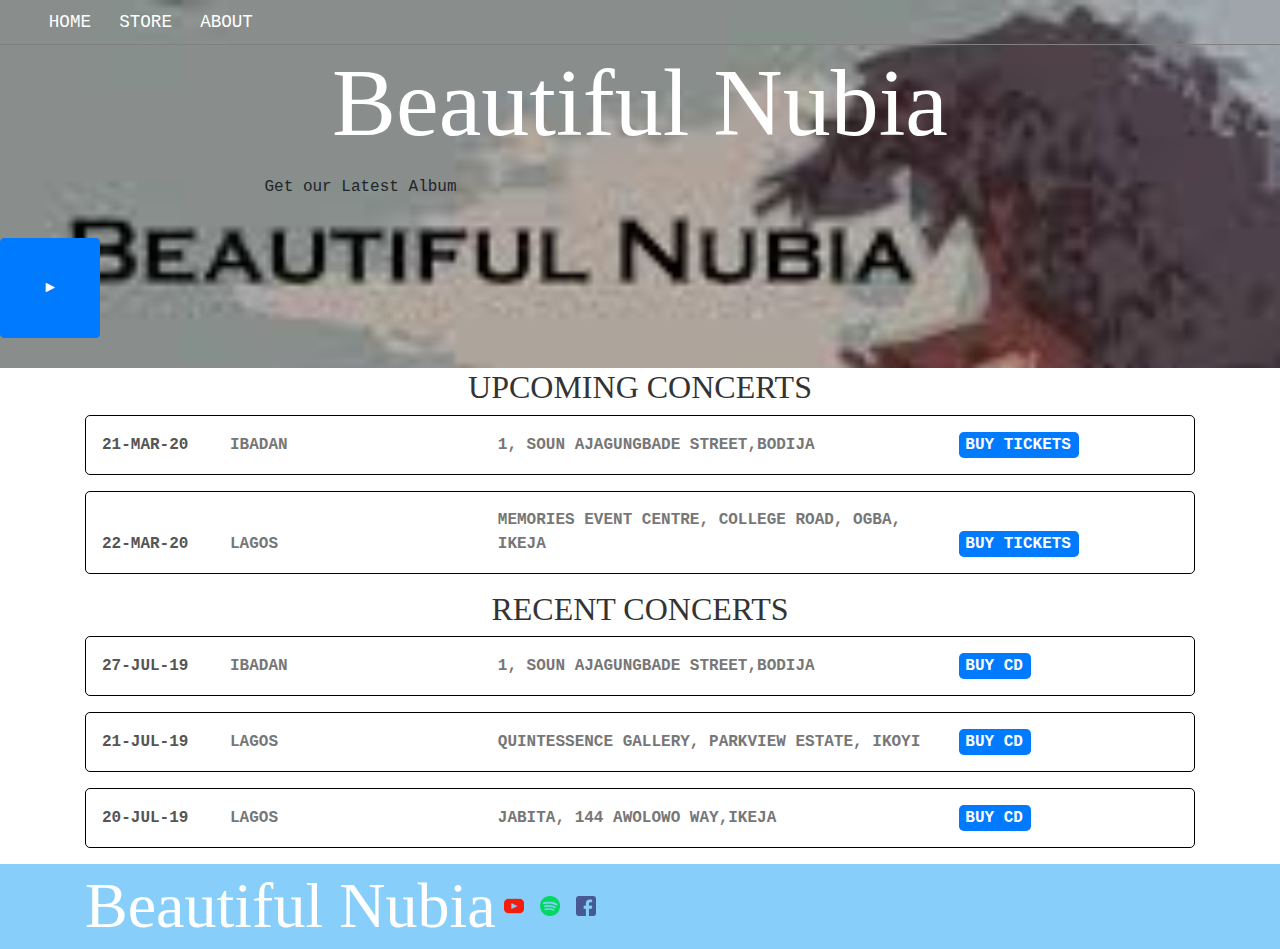
==== index.html @ 791bd256 "Beautiful Nubia mock-up page" ====
<!DOCTYPE html>
<html lang="en">
<head>
    <meta name="description" content="A page designed for the collection of Beautiful Nubia evergreen albums">
    <meta charset="UTF-8">
    <meta name="viewport" content="width=device-width, initial-scale=1.0">
    <meta http-equiv="X-UA-Compatible" content="ie=edge">
    <title>Beautiful Nubia | Home </title>
    <link rel='stylesheet' type="text/css" href='styles.css'>
    <link rel="stylesheet" href="https://stackpath.bootstrapcdn.com/bootstrap/4.4.1/css/bootstrap.min.css"
        integrity="sha384-Vkoo8x4CGsO3+Hhxv8T/Q5PaXtkKtu6ug5TOeNV6gBiFeWPGFN9MuhOf23Q9Ifjh" crossorigin="anonymous">
</head>
<body>
    <header class='main-header'>
        <nav class=' main-nav nav'>
            <ul>
                <li><a href='index.html'>HOME</a></li>
                <li><a href='store.html'>STORE</a></li>
                <li><a href='AboutNubia.html'>ABOUT</a></li>

            </ul>
        </nav>
        
        <h1 class='band-name  band-name-large'>Beautiful Nubia</h1>
        <div class='container'>
        <button class='btn btn-header' type='button'>Get our Latest Album </button>
            </div>
        <button class='btn btn-header btn-play btn-primary' type='button'>&#9658;</button>
     </header>
     <section class='content-section container'>
         <h2 class='section-header'>UPCOMING CONCERTS</h2>
         <div>
             <div class="tour-row">
                <span class='tour-item tour-date'>21-MAR-20</span>
                <span class='tour-item tour-city'>IBADAN</span>
                <span class='tour-item tour-venue'>1, SOUN AJAGUNGBADE STREET,BODIJA</span>
                <button class='tour-item tour-btn btn-primary' type='button'> BUY TICKETS </button>         
             </div>
             <div class="tour-row">
                <span class='tour-item tour-date'>22-MAR-20</span>
                <span class='tour-item tour-city'>LAGOS</span>
                <span class='tour-item tour-venue'>MEMORIES EVENT CENTRE, COLLEGE ROAD, OGBA, IKEJA</span>
                <button class='tour-item tour-btn btn-primary' type='button'> BUY TICKETS </button>         
             </div>
             <h2 class='section-header'>RECENT CONCERTS</h2>
             <div class="tour-row">
                <span class='tour-item tour-date'>27-JUL-19</span>
                <span class='tour-item tour-city'>IBADAN</span>
                <span class='tour-item tour-venue'>1, SOUN AJAGUNGBADE STREET,BODIJA</span>
                <button class='tour-item tour-btn btn-primary' type='button'> BUY CD </button>         
             </div>
             <div class="tour-row">
                <span class='tour-item tour-date'>21-JUL-19</span>
                <span class='tour-item tour-city'>LAGOS</span>
                <span class='tour-item tour-venue'>QUINTESSENCE GALLERY, PARKVIEW ESTATE, IKOYI</span>
                <button class='tour-item tour-btn btn-primary' type='button'> BUY CD </button>         
             </div>
             <div class="tour-row">
                <span class='tour-item tour-date'>20-JUL-19</span>
                <span class='tour-item tour-city'>LAGOS</span>
                <span class='tour-item tour-venue'>JABITA, 144 AWOLOWO WAY,IKEJA</span>
                <button class='tour-item tour-btn btn-primary' type='button'> BUY CD </button>         
             </div>
                      </div>
     </section>
    <footer class='main-footer'>
        <div class='container main-footer-container'>
        <h3 class='band-name'> Beautiful Nubia</h3>
        <ul class='nav footer-nav'>
            <li><a href='https://youtube.com' target="_blank"><img src="images/png/001-youtube.png" height=30px width=50px></a></li>
            <li><a href='https://spotify.com' target='_blank'><img src="images/png/012-spotify.png" height=30px width=50px></a></li>
            <li><a href='https://facebook.com' target='_blank'><img src="images/png/036-facebook.png" height=30px width=50px></a></li>
        </ul>
        </div>
    </footer> 
    <script src="https://code.jquery.com/jquery-3.4.1.slim.min.js"
        integrity="sha384-J6qa4849blE2+poT4WnyKhv5vZF5SrPo0iEjwBvKU7imGFAV0wwj1yYfoRSJoZ+n"
        crossorigin="anonymous"></!--script>
    <script src="https://cdn.jsdelivr.net/npm/popper.js@1.16.0/dist/umd/popper.min.js"
        integrity="sha384-Q6E9RHvbIyZFJoft+2mJbHaEWldlvI9IOYy5n3zV9zzTtmI3UksdQRVvoxMfooAo"
        crossorigin="anonymous"></script>
    <script src="https://stackpath.bootstrapcdn.com/bootstrap/4.4.1/js/bootstrap.min.js"
        integrity="sha384-wfSDF2E50Y2D1uUdj0O3uMBJnjuUD4Ih7YwaYd1iqfktj0Uod8GCExl3Og8ifwB6"
        crossorigin="anonymous"></script>
</body>
</html>
---- styles.css ----
*{
    box-sizing:border-box;
    font-family: monospace;
    color:#777;
}
.main-header{
    background-image: url('images/tale.jfif');
    background-size: cover;
     background-blend-mode: multiply;
     padding-bottom: 30px; 
}

html, body{
    margin: 0;
    padding:0;
}

.band-name{
    text-align: center;
    margin: 0;
    font-size: 4em;
    font-family: 'Tahoma';
    color:white;
    font-weight: normal;
}

.band-name-large{ font-size: 6em;}

.content-section{
    margin:1em;
}

.container{
    max-width: 900px;
    margin:0 auto;
    padding:0 1.5em;
}
nav ul{margin: 0;}

nav li{
    display:inline;
}

nav a{
    padding: .5em;
    color: white;
    text-decoration: none;
    display: inline-block;
}
.section-header{
    font-family: fantasy;
    font-weight: normal;
    color:#333;
    text-align:center;
    font-size:2em;
}

nav a:hover{
    background-color: fuchsia;
}

.main-nav{
    text-align: center; font-size: 1.1em; font-weight: lighter; border-bottom: 1px solid gray;
}
.band-image-about{
    float: left;
    margin: 15px;
    border-radius: 50%;
    height: 270px;width:270px;
}

.main-footer{
    background-color: lightskyblue;
    color: white;
    padding: .25em 0;
}

.main-footer-container{
    display:flex;
    align-items:center;
}
.main-footer-container ul{
    flex-grow: 1;
    text-align:end;
}
.footer-nav li {
    padding: 0 .5em;
    
    }
.footer-nav img{
    width:20px; height: 20px
}
.btn{
    text-align: center;
    vertical-align: middle;
    padding:.67em;
    cursor: pointer;
}
.btn-header{
    margin:.5em 15% 2em 15%;
    color:white;
    border: 2px solid #2d9cdb;
    background-color: darkgrey;
    border-radius: 0;
    font-size: 1.5em;
    font-weight:lighter;
    padding-left: 2em; padding-right: 2em;
}

.btn-header:hover{
    background-color: rgba(255,255,255, .3);
}
.btn-play{
    display: block;
    margin:0 auto ;
    color:#2d9cdb;
    font-size: 4em;
    border-radius:50%;
    padding:0;
    width:100px;height:100px;
}
.tour-row{
    border: 1px solid black;
    border-radius: 5px;;
    padding: 1em 1em;
    margin-bottom: 1em;
    font-weight: bold;
    font-variant: small-caps;
}
/*.tour-row:last-child{
   border-bottom: none; 
}*/
.tour-item{
    padding-right: .5em;
    display:inline-block;
}
.tour-date{
    color:#555;
    font-weight:bold;
    width:11%
}
.tour-city{
    width: 24%;
}
.tour-venue{
    width: 42%;
}
.tour-btn{
    max-width:19%
}
.btn-primary{
    color:white;
    background-color: lightskyblue;
    border-radius: .3em;
    border:none;
    font-weight: bold;;
}
.btn-primary:hover{
    background-color:#2d9cdb;
}
.album-title{
    display:block;
    width:100%;
    text-align: center;
    font-weight: bold;
    font-size: 1.3em;
    color: #333;
    margin-bottom: 16px;
}
.album-details{
    display:flex;
    align-items: center;
    padding:5px;
}
.album-img{
    height:150px;
    border-radius:5%;
}
.album-price{
    flex-grow:1;
    color:#333
}
.album-item{
    margin:30px;
    flex-wrap: wrap;
    justify-content:space-around;
}
.album-items{
    display:flex;
}
.cart-row{
    display: flex;
}
.cart-header{
    font: bold 1.25em #333;
}
.cart-column{
    display:flex;
    align-items: center;
    border-bottom: 1px solid black;
    margin-right: 1.5em;
    padding-bottom: 10px;
    margin-top: 10px;
}
.cart-item{
    width:45%;
    font-size:1.2em;
    color: black;
}
.cart-price{
    width:20%;
    font-size:1.2em;
    color: black;
}
.cart-quantity{
    width:35%;
    font-size:1.2em;
    color: black;
}
.cart-item-title{
    color: black;
    margin-left:.5em;
    font-size: 1.2em
}
/*.btn-danger{
    color:white;
    background-color: red;
}*/
.cart{align-items:center;}
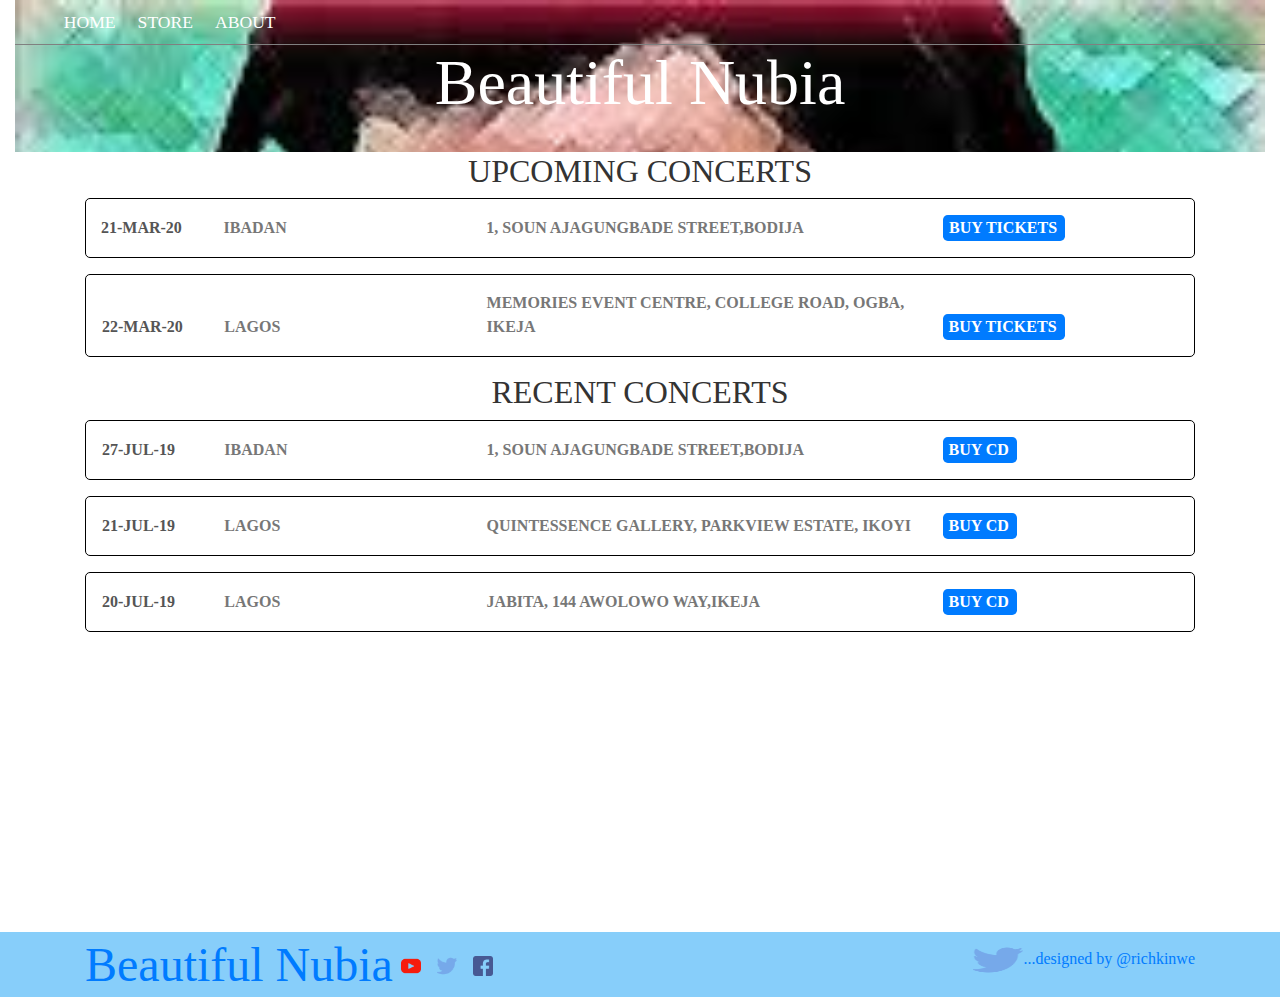
==== commit c1fd89b3: "Added some bootstrap styles to the cart session" ====
--- a/index.html
+++ b/index.html
@@ -11,6 +11,7 @@
         integrity="sha384-Vkoo8x4CGsO3+Hhxv8T/Q5PaXtkKtu6ug5TOeNV6gBiFeWPGFN9MuhOf23Q9Ifjh" crossorigin="anonymous">
 </head>
 <body>
+    <div class="container-fluid">
     <header class='main-header'>
         <nav class=' main-nav nav'>
             <ul>
@@ -21,27 +22,30 @@
             </ul>
         </nav>
         
+        
         <h1 class='band-name  band-name-large'>Beautiful Nubia</h1>
-        <div class='container'>
+        <!-- <div class='container'>
         <button class='btn btn-header' type='button'>Get our Latest Album </button>
             </div>
-        <button class='btn btn-header btn-play btn-primary' type='button'>&#9658;</button>
+        <button class='btn btn-header btn-play btn-primary' type='button'>&#9658;</button> -->
      </header>
+    </div>
      <section class='content-section container'>
          <h2 class='section-header'>UPCOMING CONCERTS</h2>
-         <div>
-             <div class="tour-row">
+         
+             <div class="tour-row col-sm-12">
                 <span class='tour-item tour-date'>21-MAR-20</span>
                 <span class='tour-item tour-city'>IBADAN</span>
                 <span class='tour-item tour-venue'>1, SOUN AJAGUNGBADE STREET,BODIJA</span>
                 <button class='tour-item tour-btn btn-primary' type='button'> BUY TICKETS </button>         
              </div>
-             <div class="tour-row">
+             <div class="tour-row ">
                 <span class='tour-item tour-date'>22-MAR-20</span>
                 <span class='tour-item tour-city'>LAGOS</span>
                 <span class='tour-item tour-venue'>MEMORIES EVENT CENTRE, COLLEGE ROAD, OGBA, IKEJA</span>
                 <button class='tour-item tour-btn btn-primary' type='button'> BUY TICKETS </button>         
              </div>
+         
              <h2 class='section-header'>RECENT CONCERTS</h2>
              <div class="tour-row">
                 <span class='tour-item tour-date'>27-JUL-19</span>
@@ -61,21 +65,27 @@
                 <span class='tour-item tour-venue'>JABITA, 144 AWOLOWO WAY,IKEJA</span>
                 <button class='tour-item tour-btn btn-primary' type='button'> BUY CD </button>         
              </div>
-                      </div>
+         </div>
+                   
      </section>
-    <footer class='main-footer'>
+     <footer class='main-footer'>
         <div class='container main-footer-container'>
-        <h3 class='band-name'> Beautiful Nubia</h3>
-        <ul class='nav footer-nav'>
-            <li><a href='https://youtube.com' target="_blank"><img src="images/png/001-youtube.png" height=30px width=50px></a></li>
-            <li><a href='https://spotify.com' target='_blank'><img src="images/png/012-spotify.png" height=30px width=50px></a></li>
-            <li><a href='https://facebook.com' target='_blank'><img src="images/png/036-facebook.png" height=30px width=50px></a></li>
-        </ul>
+            <h3 class='band-name display-sm-5'><a class="h" href="https://beautifulnubia.com">Beautiful Nubia</a></h3>
+            <ul class='nav footer-nav'>
+                <li><a href='https://youtube.com/watch?v=0pcM6teVdKk&list=PL6n9fhu94yhW7yoUOGNOfHurUE6bpOO2b' target="_blank"><img src="images/png/001-youtube.png" height=30px
+                            width=50px></a></li>
+                <li><a href='https://twitter.com/Beautiful_Nubia?s=09' target='_blank'><img src="images/png/008-twitter.png" height=30px
+                            width=50px></a></li>
+                <li><a href='https://facebook.com/beautifulnubia' target='_blank'><img src="images/png/036-facebook.png" height=30px
+                            width=50px></a></li>
+            </ul>
+            <h6 class="display-5"><a href='https://twitter.com/richkinwe' target='_blank'><img src="images/png/008-twitter.png" height=30px
+                width=50px>...designed by @richkinwe</a></li></h6>
         </div>
-    </footer> 
+    </footer>
     <script src="https://code.jquery.com/jquery-3.4.1.slim.min.js"
         integrity="sha384-J6qa4849blE2+poT4WnyKhv5vZF5SrPo0iEjwBvKU7imGFAV0wwj1yYfoRSJoZ+n"
-        crossorigin="anonymous"></!--script>
+        crossorigin="anonymous"></script>
     <script src="https://cdn.jsdelivr.net/npm/popper.js@1.16.0/dist/umd/popper.min.js"
         integrity="sha384-Q6E9RHvbIyZFJoft+2mJbHaEWldlvI9IOYy5n3zV9zzTtmI3UksdQRVvoxMfooAo"
         crossorigin="anonymous"></script>
--- a/styles.css
+++ b/styles.css
@@ -1,10 +1,10 @@
 *{
     box-sizing:border-box;
-    font-family: monospace;
+    font-family: fantasy;
     color:#777;
 }
 .main-header{
-    background-image: url('images/tale.jfif');
+    background-image: url('images/tales.jfif');
     background-size: cover;
      background-blend-mode: multiply;
      padding-bottom: 30px; 
@@ -18,18 +18,17 @@
 .band-name{
     text-align: center;
     margin: 0;
-    font-size: 4em;
-    font-family: 'Tahoma';
+    font-size: 3em;
+    font-family: fantasy;
     color:white;
     font-weight: normal;
 }
 
-.band-name-large{ font-size: 6em;}
+.band-name-large{ font-size: 4em;}
 
 .content-section{
     margin:1em;
 }
-
 .container{
     max-width: 900px;
     margin:0 auto;
@@ -56,7 +55,7 @@
 }
 
 nav a:hover{
-    background-color: fuchsia;
+    background-color: lightskyblue;
 }
 
 .main-nav{
@@ -73,6 +72,7 @@
     background-color: lightskyblue;
     color: white;
     padding: .25em 0;
+    margin-top: 300px;
 }
 
 .main-footer-container{
@@ -188,42 +188,114 @@
 .album-items{
     display:flex;
 }
-.cart-row{
-    display: flex;
-}
-.cart-header{
-    font: bold 1.25em #333;
-}
-.cart-column{
-    display:flex;
-    align-items: center;
-    border-bottom: 1px solid black;
-    margin-right: 1.5em;
-    padding-bottom: 10px;
-    margin-top: 10px;
-}
-.cart-item{
-    width:45%;
-    font-size:1.2em;
-    color: black;
-}
-.cart-price{
-    width:20%;
-    font-size:1.2em;
-    color: black;
-}
-.cart-quantity{
-    width:35%;
-    font-size:1.2em;
-    color: black;
-}
-.cart-item-title{
-    color: black;
-    margin-left:.5em;
-    font-size: 1.2em
-}
-/*.btn-danger{
-    color:white;
-    background-color: red;
-}*/
-.cart{align-items:center;}+
+.card{
+    transform:translateZ(0);
+        transition: transform 1.2s ease-out;
+        width:16rem;
+    }
+    
+    .card:hover{
+        transform: scale(1.1);
+    }
+    
+    .card-img-top{
+        border-radius: 10px;
+    }
+
+    .cart-row{
+        display: flex;
+    }
+
+    .cart-row:last-child{
+      border-bottom: 1px solid black;  
+    }
+
+    .cart-row:last-child .cart-column{
+        border: none;
+    }
+    .cart-header{
+        font: bold 1.25em #333; 
+        font-size: 1.25em;
+        color: #333;
+    }
+    .cart-column{
+        display:flex;
+        align-items: center;
+        border-bottom: 1px solid black;
+        margin-right: 1.5em;
+        padding-bottom: 10px;
+        margin-top: 10px;
+    }
+    .cart-item{
+        width:45%;
+        font-size:1.2em;
+        color: black;
+    }
+    .cart-price{
+        width:20%;
+        font-size:1.2em;
+        color: #333;
+    }
+    .cart-quantity{
+        width:35%;
+        font-size:1.2em;
+        color: black;
+    }
+    .cart-quantity-input{
+        height: 34px;
+        width:50px;
+        border-radius: 5px;
+        border: 1px solid skyblue;
+        background-color: floralwhite;
+        color: #333;
+        padding: 0;
+        text-align: center;
+        font-size: 1.2em;
+        margin-right: 25px;
+    }
+    
+
+    .cart-item-title{
+        color: black;
+        margin-left:.5em;
+        font-size: 1.2em
+    }
+    .cart-item-image{
+        width: 75px;
+        height:auto;
+        border-radius: 10px;
+    }
+    .btn-danger{
+        color:white;
+        background-color: red;
+        border:none;
+        border-radius: .3em;
+        font-weight: bold;
+    }
+    .btn-danger:hover{
+        background-color: #cc4c4c;
+    }
+    .cart{align-items:center;}
+
+    .cart-total{
+        text-align: end;
+        margin-top: 10px;
+        margin-right: 20px;
+    }
+    .card-total-title{
+        font-weight: bold;
+        font-size: 1.5em;
+        color: black;
+        margin-right: 3%;
+    }
+    .cart-total-price{
+        color:#333;
+        font-size: 1.1em;
+    }
+    .purchase{
+        display:block;
+        text-align: center;
+        margin: 20px auto 60px 50%;
+        font-size: 50px;
+    }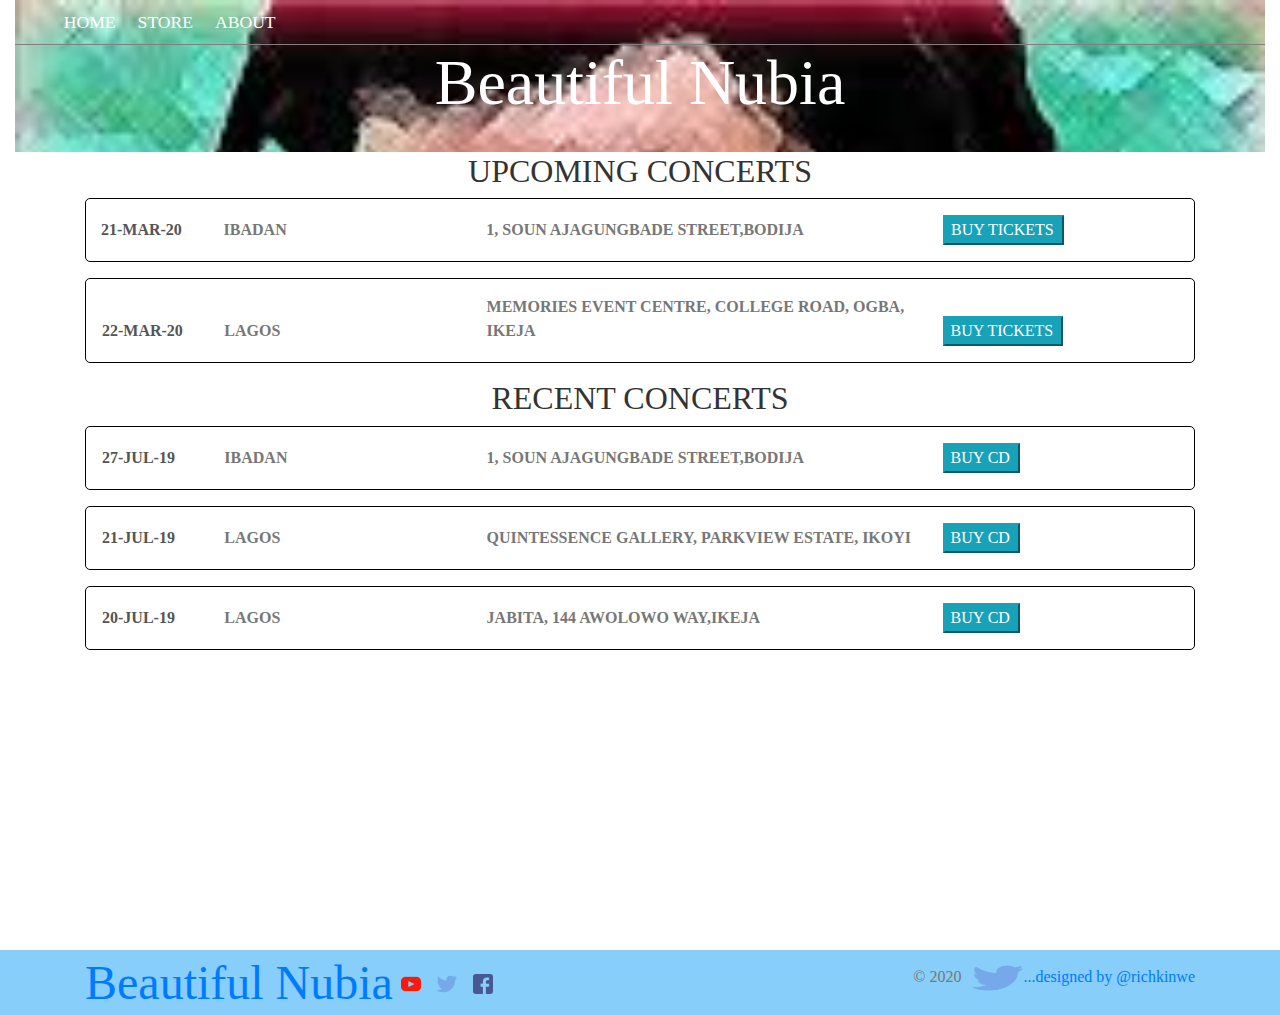
==== commit 66960247: "added event functionality to the page with DOM" ====
--- a/index.html
+++ b/index.html
@@ -33,17 +33,17 @@
      <section class='content-section container'>
          <h2 class='section-header'>UPCOMING CONCERTS</h2>
          
-             <div class="tour-row col-sm-12">
+             <div class="tour-row col-sm-12" >
                 <span class='tour-item tour-date'>21-MAR-20</span>
                 <span class='tour-item tour-city'>IBADAN</span>
                 <span class='tour-item tour-venue'>1, SOUN AJAGUNGBADE STREET,BODIJA</span>
-                <button class='tour-item tour-btn btn-primary' type='button'> BUY TICKETS </button>         
+                <button class='tour-item tour-btn btn-info' type='button'> BUY TICKETS </button>         
              </div>
              <div class="tour-row ">
                 <span class='tour-item tour-date'>22-MAR-20</span>
                 <span class='tour-item tour-city'>LAGOS</span>
                 <span class='tour-item tour-venue'>MEMORIES EVENT CENTRE, COLLEGE ROAD, OGBA, IKEJA</span>
-                <button class='tour-item tour-btn btn-primary' type='button'> BUY TICKETS </button>         
+                <button class='tour-item tour-btn btn-info' type='button'> BUY TICKETS </button>         
              </div>
          
              <h2 class='section-header'>RECENT CONCERTS</h2>
@@ -51,19 +51,19 @@
                 <span class='tour-item tour-date'>27-JUL-19</span>
                 <span class='tour-item tour-city'>IBADAN</span>
                 <span class='tour-item tour-venue'>1, SOUN AJAGUNGBADE STREET,BODIJA</span>
-                <button class='tour-item tour-btn btn-primary' type='button'> BUY CD </button>         
+                <button class='tour-item tour-btn btn-info' type='button'> BUY CD </button>         
              </div>
              <div class="tour-row">
                 <span class='tour-item tour-date'>21-JUL-19</span>
                 <span class='tour-item tour-city'>LAGOS</span>
                 <span class='tour-item tour-venue'>QUINTESSENCE GALLERY, PARKVIEW ESTATE, IKOYI</span>
-                <button class='tour-item tour-btn btn-primary' type='button'> BUY CD </button>         
+                <button class='tour-item tour-btn btn-info' type='button'> BUY CD </button>         
              </div>
              <div class="tour-row">
                 <span class='tour-item tour-date'>20-JUL-19</span>
                 <span class='tour-item tour-city'>LAGOS</span>
                 <span class='tour-item tour-venue'>JABITA, 144 AWOLOWO WAY,IKEJA</span>
-                <button class='tour-item tour-btn btn-primary' type='button'> BUY CD </button>         
+                <button class='tour-item tour-btn btn-info' type='button'> BUY CD </button>         
              </div>
          </div>
                    
@@ -79,10 +79,11 @@
                 <li><a href='https://facebook.com/beautifulnubia' target='_blank'><img src="images/png/036-facebook.png" height=30px
                             width=50px></a></li>
             </ul>
-            <h6 class="display-5"><a href='https://twitter.com/richkinwe' target='_blank'><img src="images/png/008-twitter.png" height=30px
-                width=50px>...designed by @richkinwe</a></li></h6>
+            <h6 class="display-5">&copy 2020 &nbsp; <a href='https://twitter.com/richkinwe' target='_blank'><img src="images/png/008-twitter.png" height=30px
+                width=50px>...designed by @richkinwe</a></h6>
         </div>
     </footer>
+    <script src='indexnubia.js'></script>
     <script src="https://code.jquery.com/jquery-3.4.1.slim.min.js"
         integrity="sha384-J6qa4849blE2+poT4WnyKhv5vZF5SrPo0iEjwBvKU7imGFAV0wwj1yYfoRSJoZ+n"
         crossorigin="anonymous"></script>
@@ -92,5 +93,6 @@
     <script src="https://stackpath.bootstrapcdn.com/bootstrap/4.4.1/js/bootstrap.min.js"
         integrity="sha384-wfSDF2E50Y2D1uUdj0O3uMBJnjuUD4Ih7YwaYd1iqfktj0Uod8GCExl3Og8ifwB6"
         crossorigin="anonymous"></script>
+        
 </body>
 </html>--- a/styles.css
+++ b/styles.css
@@ -1,6 +1,6 @@
 *{
     box-sizing:border-box;
-    font-family: fantasy;
+    font-family: cursive;
     color:#777;
 }
 .main-header{
